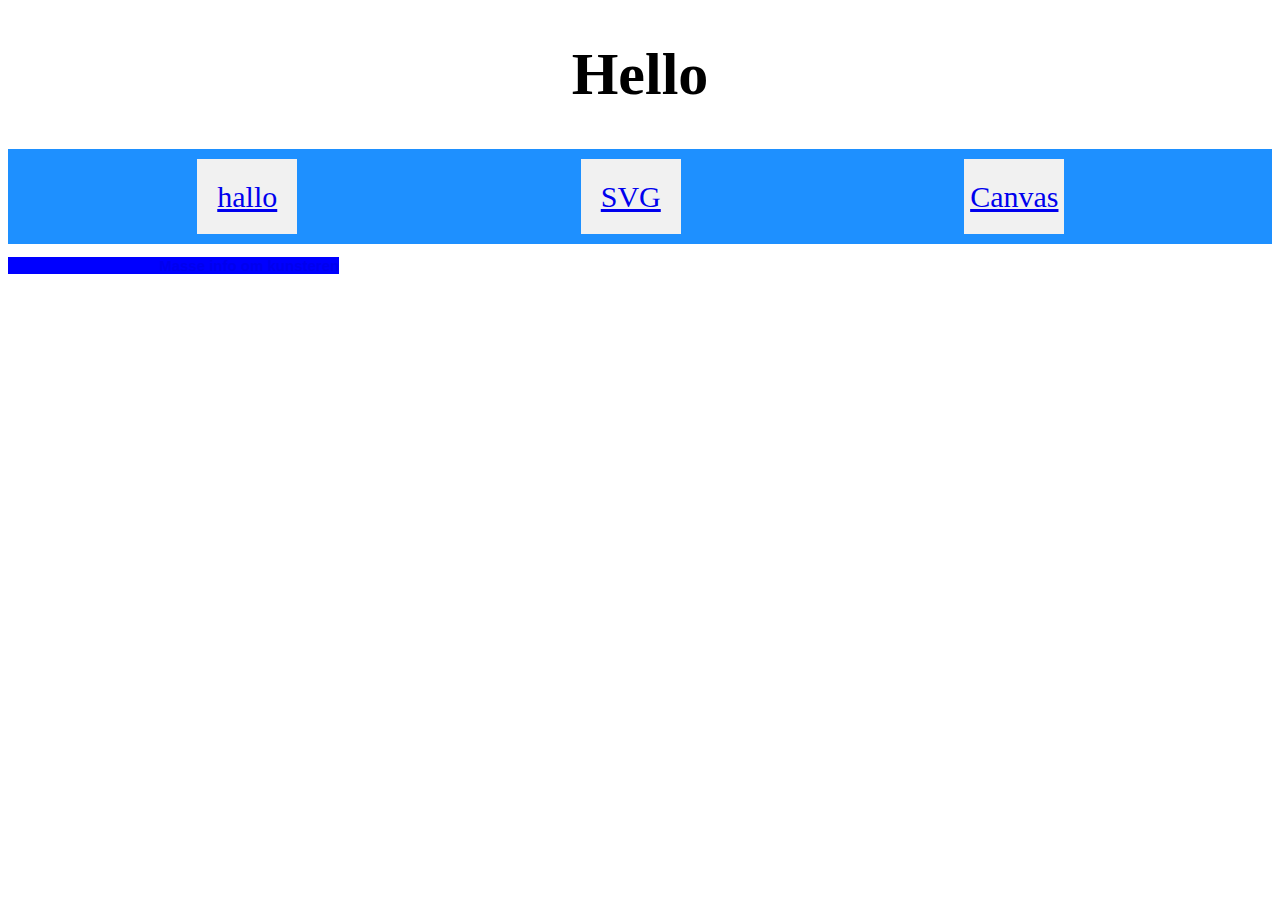
==== web/index.html @ 4c7a9a9b "draft webpage" ====
<!DOCTYPE html>
<html> 
  <head>
    <meta charset="UTF-8">
    <meta name="viewport" content="width=device-width, initial-scale=1.0">
    <link rel="stylesheet" href="style.css">
    <title>Min nettside</title> 
  </head>

  <body> 
    <h1>Hello</h1> 
    <!--Header-->
    <section id="header">
      <div class ="flex-container">
        <div><a href="index.html">hallo</div>
        <div><a href="bilde1.html">SVG</div>
        <div><a href="bilde2.html">Canvas</div>   
        
      </div>
    </section>

    <section id="homepage">
      <div class="homepage container">
      <h2>Masse info om kunsteren</h2>
      </div>
    </section>
    
  </body>
</html>
---- web/style.css ----
h1 {
    font-size: 60px;
    text-align: center;

}


html {
    font-size: 10px;
    font-family: 'Brush Script MT', cursive;
}

#header {
    display:block; 
    width:100%;
    text-align:center;
}


#header .nav-bar {
    clear:both;
    padding-right: 6cm;
	
}

.flex-container {
  display: flex;
  flex-direction: row;
  font-size: 20px;
  justify-content: center;
  justify-content: space-around;
  padding-left: 3cm;
  background-color: DodgerBlue;
}
.flex-container > div {
    background-color: #f1f1f1;
    width: 100px;
    margin: 10px;
    text-align: center;
    line-height: 75px;
    font-size: 30px;
    clear: both;
    
  }

#homepage {
    float: left;
    font-family: 'Trebuchet MS', sans-serif;
   
   
}

h2 {
    padding-left: 4cm;
}

.container {
    background-color: blue;

}
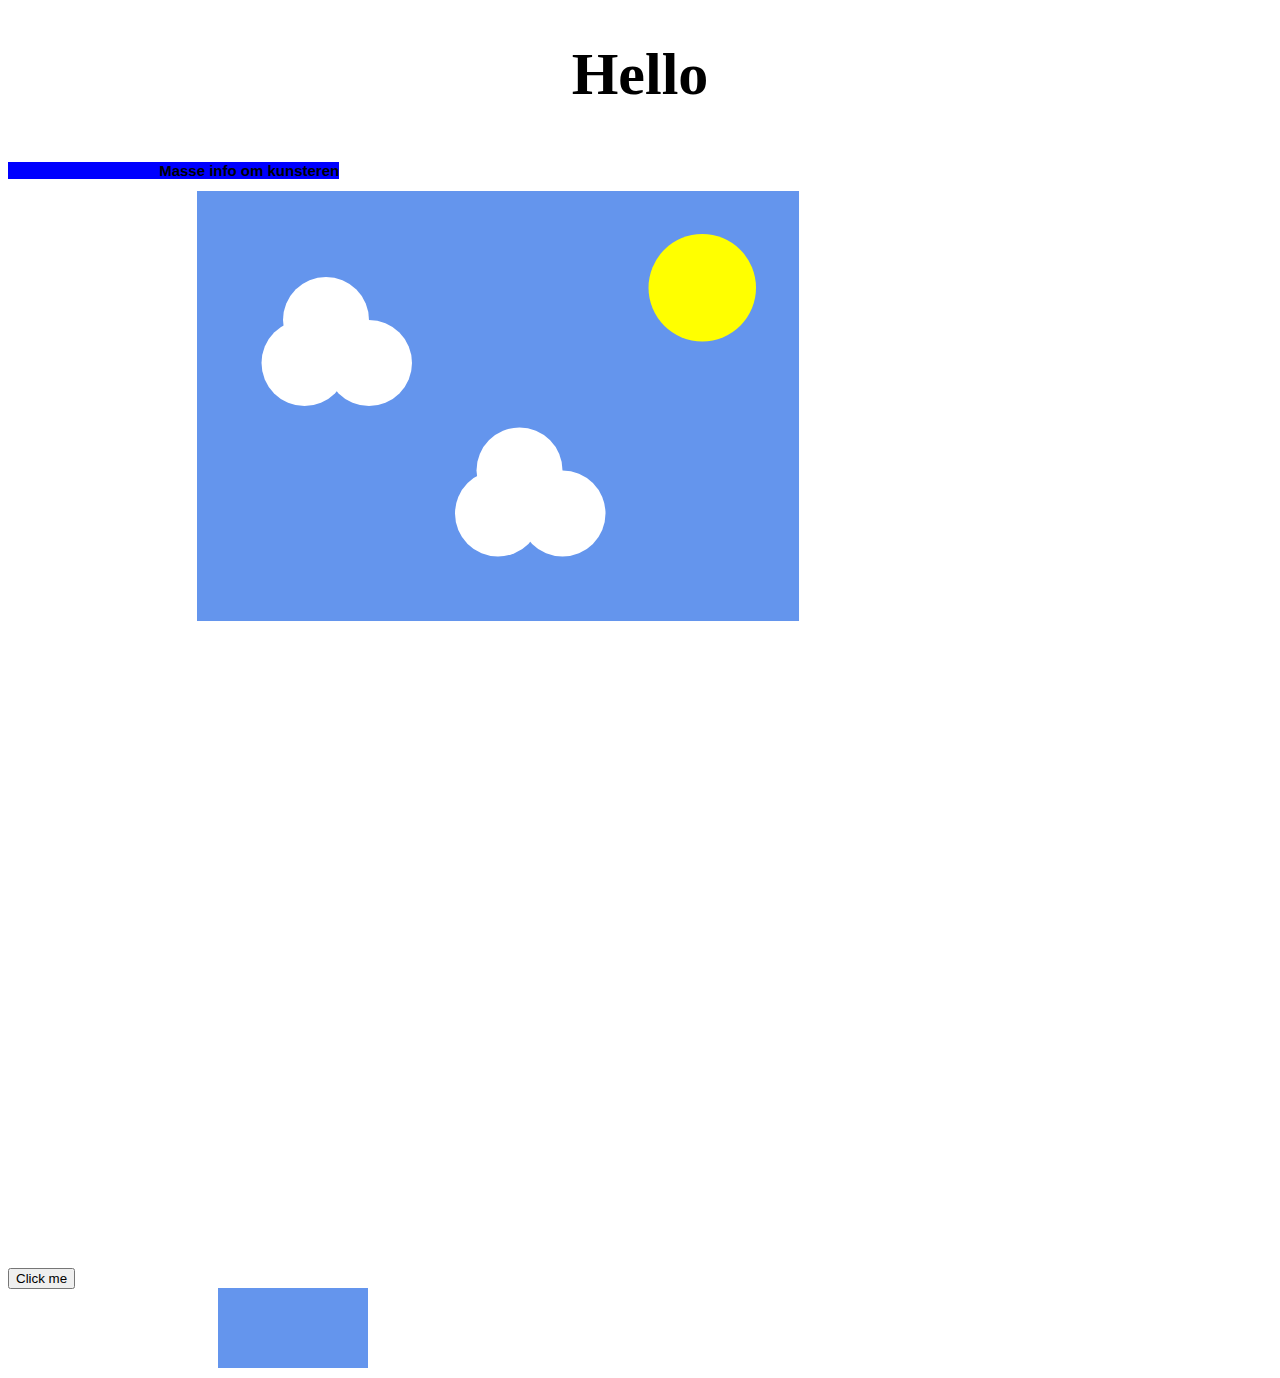
==== commit 5fcb6300: "more changes" ====
--- a/web/index.html
+++ b/web/index.html
@@ -4,6 +4,9 @@
     <meta charset="UTF-8">
     <meta name="viewport" content="width=device-width, initial-scale=1.0">
     <link rel="stylesheet" href="style.css">
+    <script src="https://ajax.googleapis.com/ajax/libs/jquery/3.6.0/jquery.min.js"></script>
+    
+    </canvas>
     <title>Min nettside</title> 
   </head>
 
@@ -12,9 +15,6 @@
     <!--Header-->
     <section id="header">
       <div class ="flex-container">
-        <div><a href="index.html">hallo</div>
-        <div><a href="bilde1.html">SVG</div>
-        <div><a href="bilde2.html">Canvas</div>   
         
       </div>
     </section>
@@ -25,5 +25,53 @@
       </div>
     </section>
     
-  </body>
+<section id="art">
+    <svg viewBox="0 0 50 50">
+      <rect id="back" width="28" height="20"
+      style="fill:cornflowerblue" > </rect>
+      <rect id="sun" x="21" y="2" width="5" height="5" fill="yellow">
+        <animate attributeName="rx" values="0;20;0"
+            dur="2s" repeatCount="indefinite" />
+    </rect>
+    <circle cx="6" cy="6" r="2" fill="white"> </circle>
+    <circle cx="5" cy="8" r="2" fill="white"> </circle>
+    <circle cx="8" cy="8" r="2" fill="white"> </circle>
+
+    <circle cx="15" cy="13" r="2" fill="white"> </circle>
+    <circle cx="17" cy="15" r="2" fill="white"> </circle>
+    <circle cx="14" cy="15" r="2" fill="white"> </circle>
+    
+  </svg>
+  </section>
+
+<section id="button">
+<script>
+$(document).ready(function(){
+  $("button").click(function(){
+    $('#back').css({ fill: "#000000" })
+  });
+  $("button").click(function(){
+    $('#sun').css({ fill: "#ffffff" })
+  });
+
+});
+</script>
+<button>Click me</button>
+</section>
+
+<section id="canvas">
+<canvas id="myCanvas" width="200" height="100"></canvas>
+<script>
+  var c = document.getElementById("myCanvas");
+  var ctx = c.getContext("2d");
+  ctx.fillStyle = "#6495ED";
+  ctx.fillRect(21, 20, 150, 100);
+  
+  </script>
+</section>
+
+
+
+
+</body>
 </html>--- a/web/style.css
+++ b/web/style.css
@@ -16,12 +16,6 @@
     text-align:center;
 }
 
-
-#header .nav-bar {
-    clear:both;
-    padding-right: 6cm;
-	
-}
 
 .flex-container {
   display: flex;
@@ -59,6 +53,18 @@
 
 }
 
+#art {
+    padding-left: 5cm;
+}
 
+#button {
+    display: flex;
+    float: left;
+    margin-top: auto;
+    
+}
 
+#canvas {
+    padding-left: 5cm;
+}
 
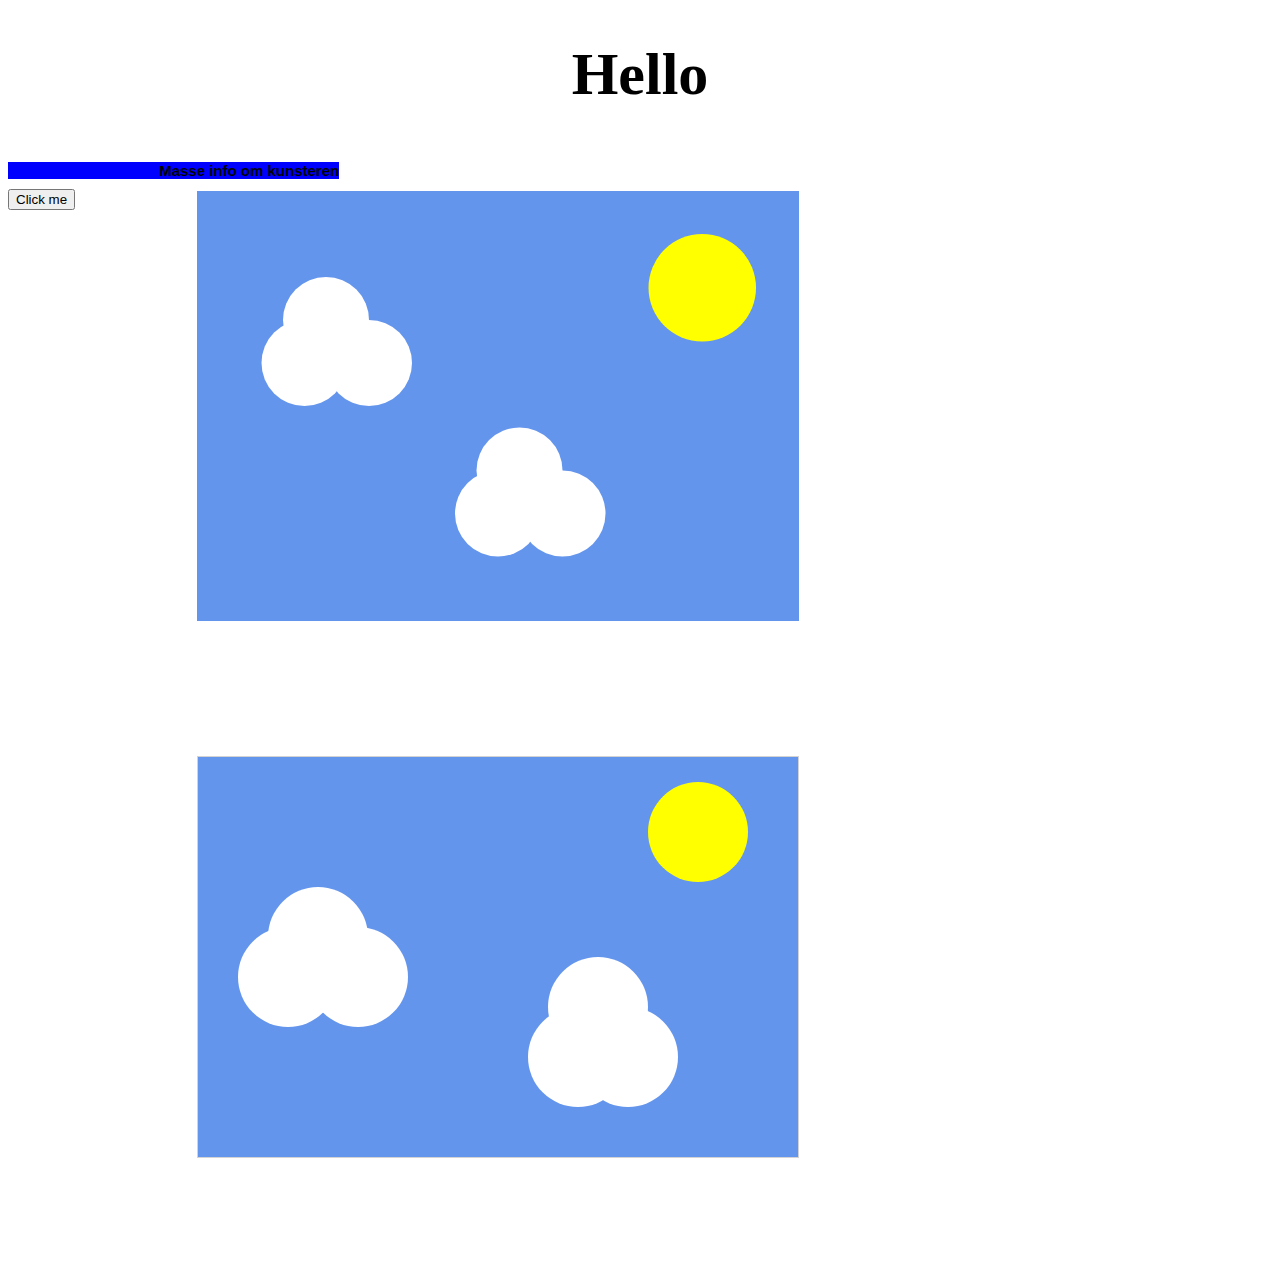
==== commit 955f93ad: "made art with canvas" ====
--- a/web/index.html
+++ b/web/index.html
@@ -60,12 +60,51 @@
 </section>
 
 <section id="canvas">
-<canvas id="myCanvas" width="200" height="100"></canvas>
+<canvas id="myCanvas" width="600" height="400" style="border:1px solid #d3d3d3;"></canvas>
 <script>
   var c = document.getElementById("myCanvas");
   var ctx = c.getContext("2d");
   ctx.fillStyle = "#6495ED";
-  ctx.fillRect(21, 20, 150, 100);
+  ctx.fillRect(0, 0, 600, 400);
+
+  //sun
+  ctx.beginPath();
+  ctx.arc(500, 75, 50, 0, 2 * Math.PI);
+  ctx.fillStyle="yellow";
+  ctx.fill();
+
+  //clouds
+  ctx.beginPath();
+  ctx.arc(120, 180, 50, 0, 2 * Math.PI);
+  ctx.fillStyle="white";
+  ctx.fill();
+
+  ctx.beginPath();
+  ctx.arc(160, 220, 50, 0, 2 * Math.PI);
+  ctx.fillStyle="white";
+  ctx.fill();
+
+  ctx.beginPath();
+  ctx.arc(90, 220, 50, 0, 2 * Math.PI);
+  ctx.fillStyle="white";
+  ctx.fill();
+
+  ctx.beginPath();
+  ctx.arc(400, 250, 50, 0, 2 * Math.PI);
+  ctx.fillStyle="white";
+  ctx.fill();
+
+  ctx.beginPath();
+  ctx.arc(430, 300, 50, 0, 2 * Math.PI);
+  ctx.fillStyle="white";
+  ctx.fill();
+
+  ctx.beginPath();
+  ctx.arc(380, 300, 50, 0, 2 * Math.PI);
+  ctx.fillStyle="white";
+  ctx.fill();
+
+
   
   </script>
 </section>
--- a/web/style.css
+++ b/web/style.css
@@ -59,12 +59,15 @@
 
 #button {
     display: flex;
-    float: left;
     margin-top: auto;
+    position: absolute;
+    top: 5cm;
     
 }
 
 #canvas {
     padding-left: 5cm;
+    position: absolute;
+    top: 20cm;
 }
 
